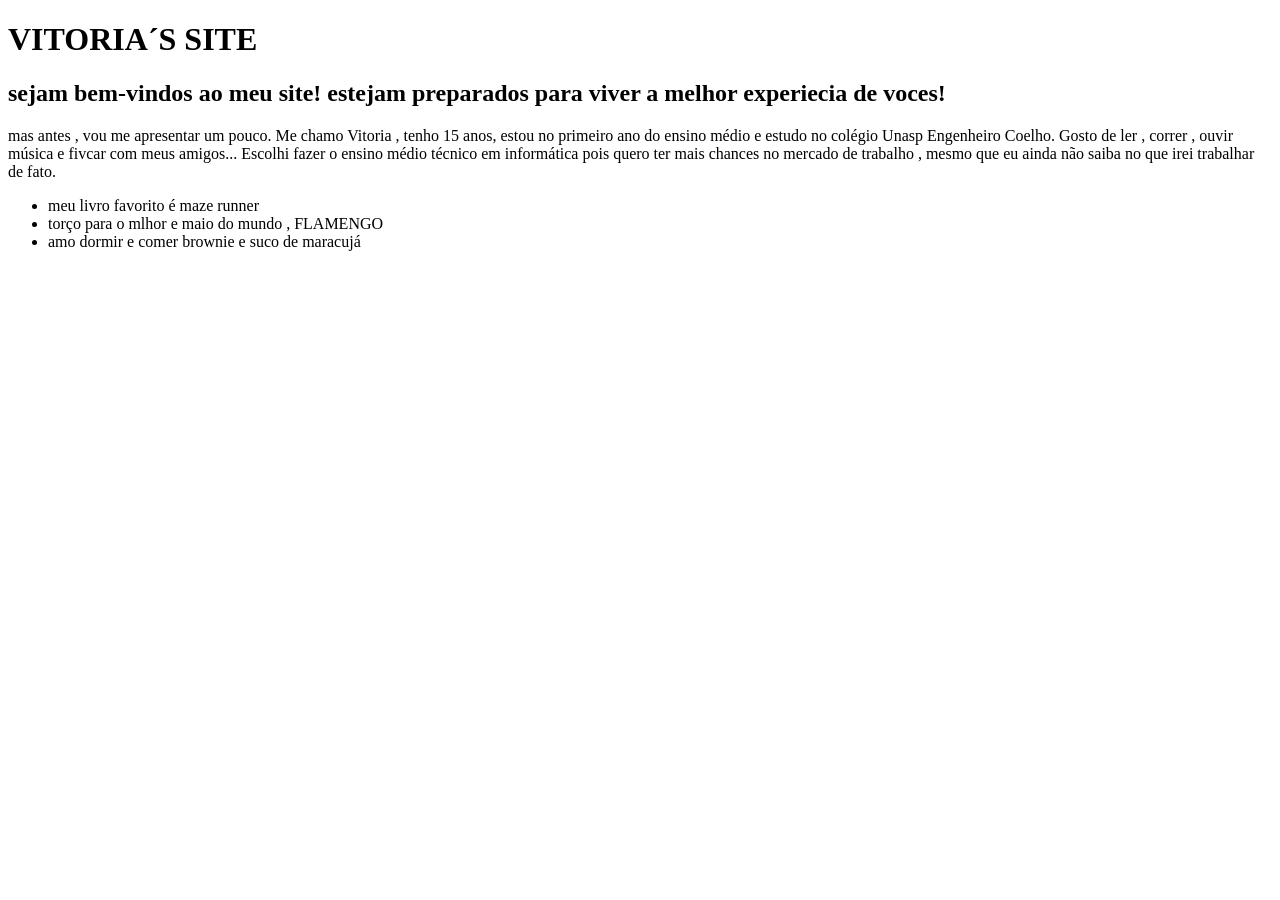
==== index.html @ 6800ab78 "iniciando av1" ====
<!DOCTYPE html>
<html lang="pt-br">
<head>
    <meta charset="UTF-8">
    <meta name="viewport" content="width=device-width, initial-scale=1.0">
    <title>Document</title>
</head>
<body>
    <h1>VITORIA´S SITE</h1>
    <h2>sejam bem-vindos ao meu site! estejam preparados para viver a melhor experiecia de voces!
    </h2>
    <p>mas antes , vou me apresentar um pouco. Me chamo Vitoria , tenho 15 anos, estou no primeiro ano do ensino médio e estudo no colégio Unasp Engenheiro Coelho. Gosto de ler , correr , ouvir música e fivcar com meus amigos... Escolhi fazer o ensino médio técnico em informática pois quero ter mais chances no mercado de trabalho , mesmo que eu ainda não saiba no que irei trabalhar de fato.</p>
    <ul>
<li>meu livro favorito é maze runner
</li>
<li>torço para o mlhor e maio do mundo , FLAMENGO</li>
<li>amo dormir e comer brownie e suco de maracujá
</li>
<p> <a href="https://br.pinterest.com/"></a>          </p>



    </ul>
</body>
</html>
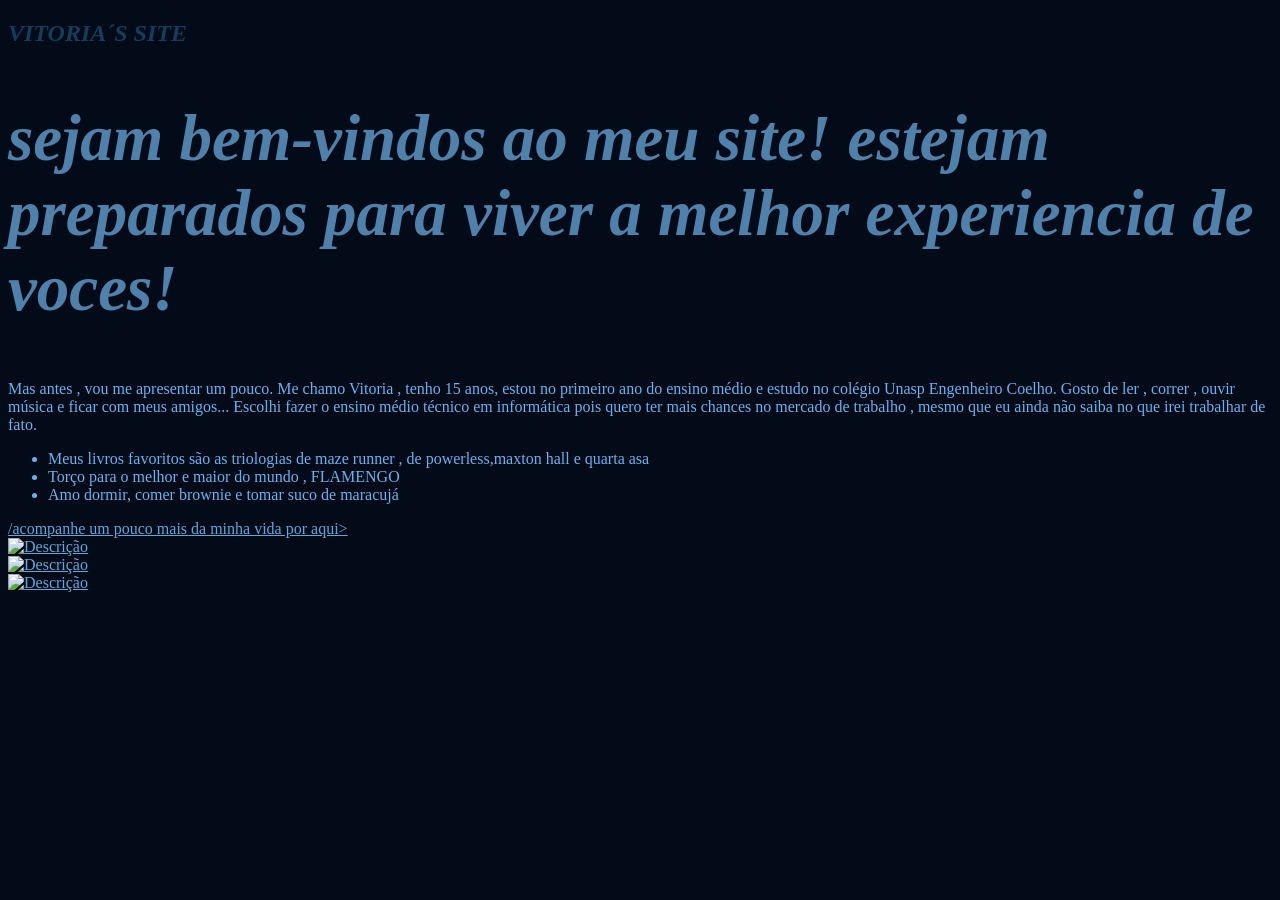
==== commit 6da5e524: "terminando av1" ====
--- a/index.html
+++ b/index.html
@@ -1,22 +1,38 @@
 <!DOCTYPE html>
 <html lang="pt-br">
 <head>
+    <link rel="stylesheet" href="css/style.css">
     <meta charset="UTF-8">
     <meta name="viewport" content="width=device-width, initial-scale=1.0">
     <title>Document</title>
 </head>
 <body>
+    <section class=" biografia">
+<div class="conteudo">
     <h1>VITORIA´S SITE</h1>
-    <h2>sejam bem-vindos ao meu site! estejam preparados para viver a melhor experiecia de voces!
+    <h2>sejam bem-vindos ao meu site! estejam preparados para viver a melhor experiencia de voces!
     </h2>
-    <p>mas antes , vou me apresentar um pouco. Me chamo Vitoria , tenho 15 anos, estou no primeiro ano do ensino médio e estudo no colégio Unasp Engenheiro Coelho. Gosto de ler , correr , ouvir música e fivcar com meus amigos... Escolhi fazer o ensino médio técnico em informática pois quero ter mais chances no mercado de trabalho , mesmo que eu ainda não saiba no que irei trabalhar de fato.</p>
+</div>
+</section>
+
+    <div>
+    <p>Mas antes , vou me apresentar um pouco. Me chamo Vitoria , tenho 15 anos, estou no primeiro ano do ensino médio e estudo no colégio Unasp Engenheiro Coelho. Gosto de ler , correr , ouvir música e ficar com meus amigos... Escolhi fazer o ensino médio técnico em informática pois quero ter mais chances no mercado de trabalho , mesmo que eu ainda não saiba no que irei trabalhar de fato.</p>
     <ul>
-<li>meu livro favorito é maze runner
+<li>    Meus livros favoritos são as triologias de maze runner , de powerless,maxton hall e quarta asa
 </li>
-<li>torço para o mlhor e maio do mundo , FLAMENGO</li>
-<li>amo dormir e comer brownie e suco de maracujá
+<li>Torço para o melhor e maior do mundo , FLAMENGO</li>
+<li>Amo dormir, comer brownie e tomar suco de maracujá
 </li>
-<p> <a href="https://br.pinterest.com/"></a>          </p>
+</Ul>
+ <a href="https://vsco.co/vihhsantos27/gallery">/acompanhe um pouco mais da minha vida por aqui> 
+</div>
+
+<div class="imagens">
+<img src="https://i.pinimg.com/736x/a8/70/a2/a870a290848391d483b756ced82526ed.jpg" alt="Descrição">
+<img src="https://i.pinimg.com/originals/fd/c0/76/fdc076229386f3beea342c0974067235.png" alt="Descrição">
+<img src="https://i.pinimg.com/736x/04/db/9f/04db9f2b89d0b9ad9e72775c63472ad4.jpg" alt="Descrição">
+</div>
+
 
 
 
--- a/css/style.css
+++ b/css/style.css
@@ -0,0 +1,40 @@
+body {
+    background-color: #030b19
+}
+h1 {
+    color: #143d5b;
+}
+
+
+h2 {
+    color:#4f81aa
+   
+}
+p {
+    color:rgb(107, 177, 239);
+}
+ul {
+    color: rgb(107, 177, 239)
+}
+h1{
+font-style: italic;
+;
+}
+
+h2{
+    font-style: italic;
+}
+
+A{
+    color: #5fa8dc;
+}
+
+h2{
+    font-size:65px;
+}
+
+.imagens{
+width:100px;
+border-radius: 10px;
+
+}
